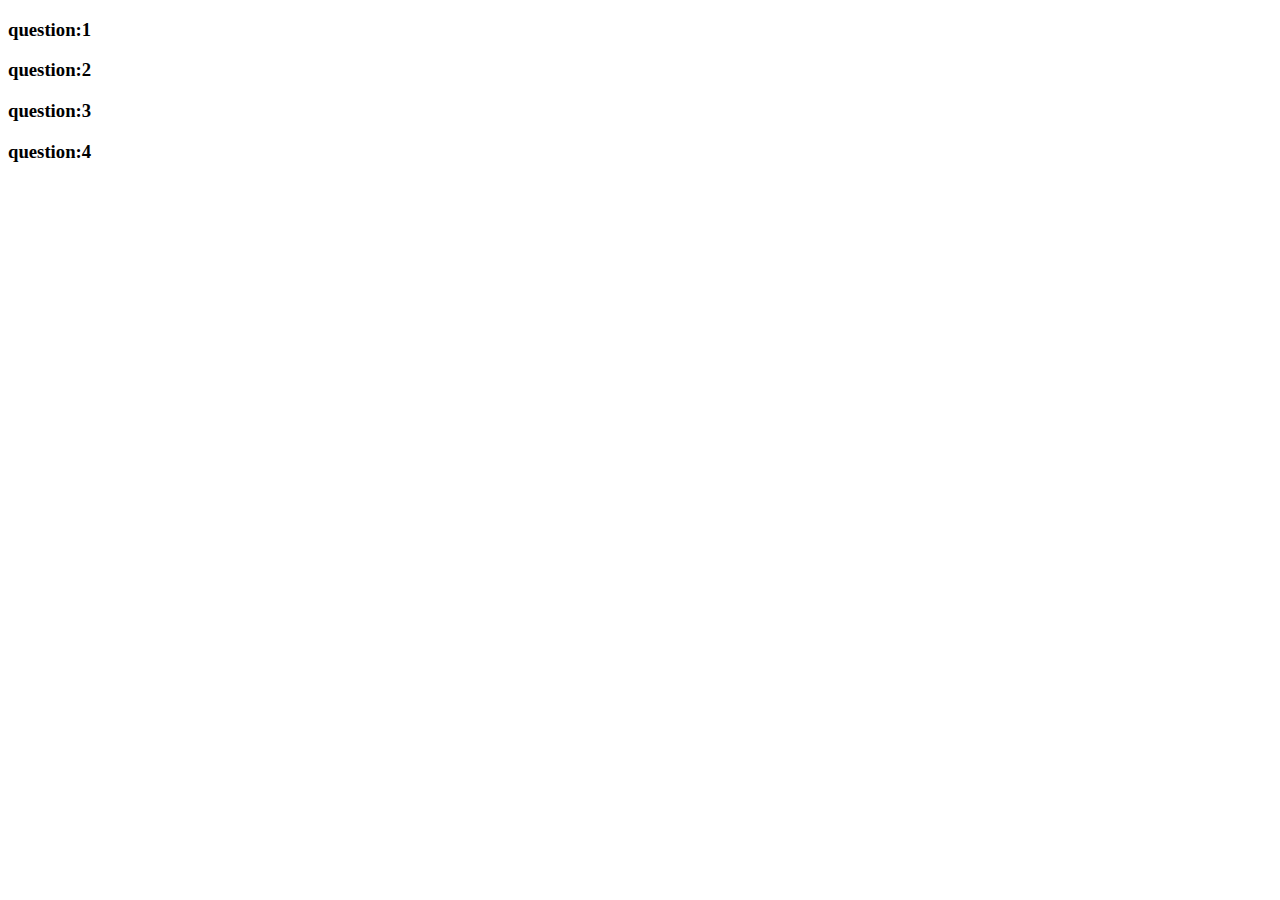
==== blog.html @ bb207006 "second fixed" ====
<!DOCTYPE html>
<html lang="en">

<head>
    <meta charset="UTF-8">
    <meta http-equiv="X-UA-Compatible" content="IE=edge">
    <meta name="viewport" content="width=device-width, initial-scale=1.0">
    <title>Document</title>
</head>

<body>
    <h3>question:1</h3>
    <p>

    </p>

    <h3>question:2</h3>
    <p>

    </p>
    <h3>question:3</h3>
    <p>

    </p>
    <h3>question:4</h3>
    <p>

    </p>

</body>

</html>
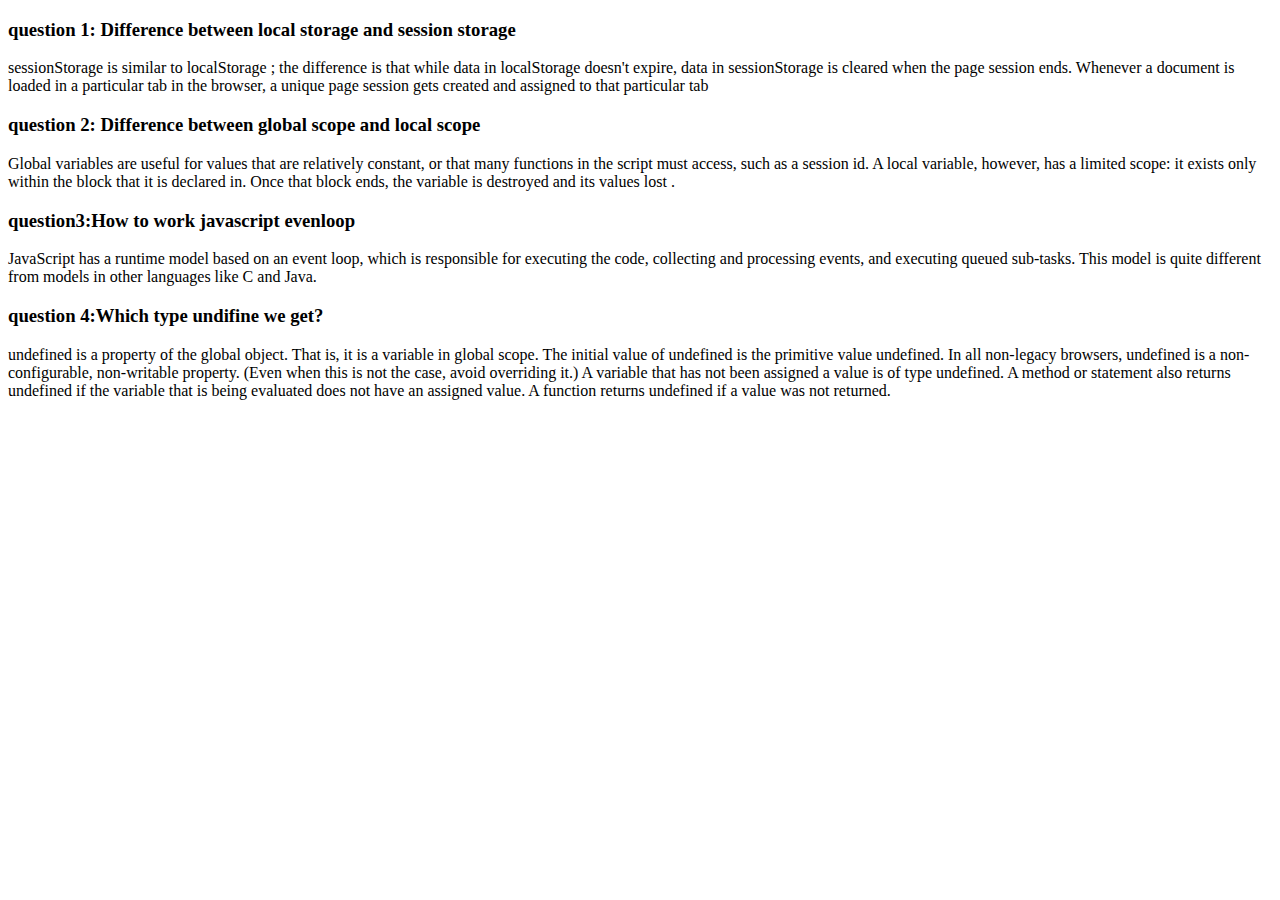
==== commit 45351515: "blog" ====
--- a/blog.html
+++ b/blog.html
@@ -9,22 +9,36 @@
 </head>
 
 <body>
-    <h3>question:1</h3>
+    <h3>question 1: Difference between local storage and session storage</h3>
     <p>
-
+        sessionStorage is similar to localStorage ; the difference is that while data in localStorage doesn't expire,
+        data in sessionStorage is cleared when the page session ends. Whenever a document is loaded in a particular tab
+        in the browser, a unique page session gets created and assigned to that particular tab
     </p>
 
-    <h3>question:2</h3>
+    <h3>question 2: Difference between global scope and local scope</h3>
     <p>
+        Global variables are useful for values that are relatively constant, or that many functions in the script must
+        access, such as a session id. A local variable, however, has a limited scope: it exists only within the block
+        that it is declared in. Once that block ends, the variable is destroyed and its values lost .
+    </p>
+    <h3>question3:How to work javascript evenloop </h3>
+    <p>
+        JavaScript has a runtime model based on an event loop, which is responsible for executing the code, collecting
+        and processing events, and executing queued sub-tasks. This model is quite different from models in other
+        languages like C and Java.
+    </p>
+    <h3>question 4:Which type undifine we get?</h3>
+    <p>
+        undefined is a property of the global object. That is, it is a variable in global scope. The initial value of
+        undefined is the primitive value undefined.
 
-    </p>
-    <h3>question:3</h3>
-    <p>
+        In all non-legacy browsers, undefined is a non-configurable, non-writable property. (Even when this is not the
+        case, avoid overriding it.)
 
-    </p>
-    <h3>question:4</h3>
-    <p>
-
+        A variable that has not been assigned a value is of type undefined. A method or statement also returns undefined
+        if the variable that is being evaluated does not have an assigned value. A function returns undefined if a value
+        was not returned.
     </p>
 
 </body>
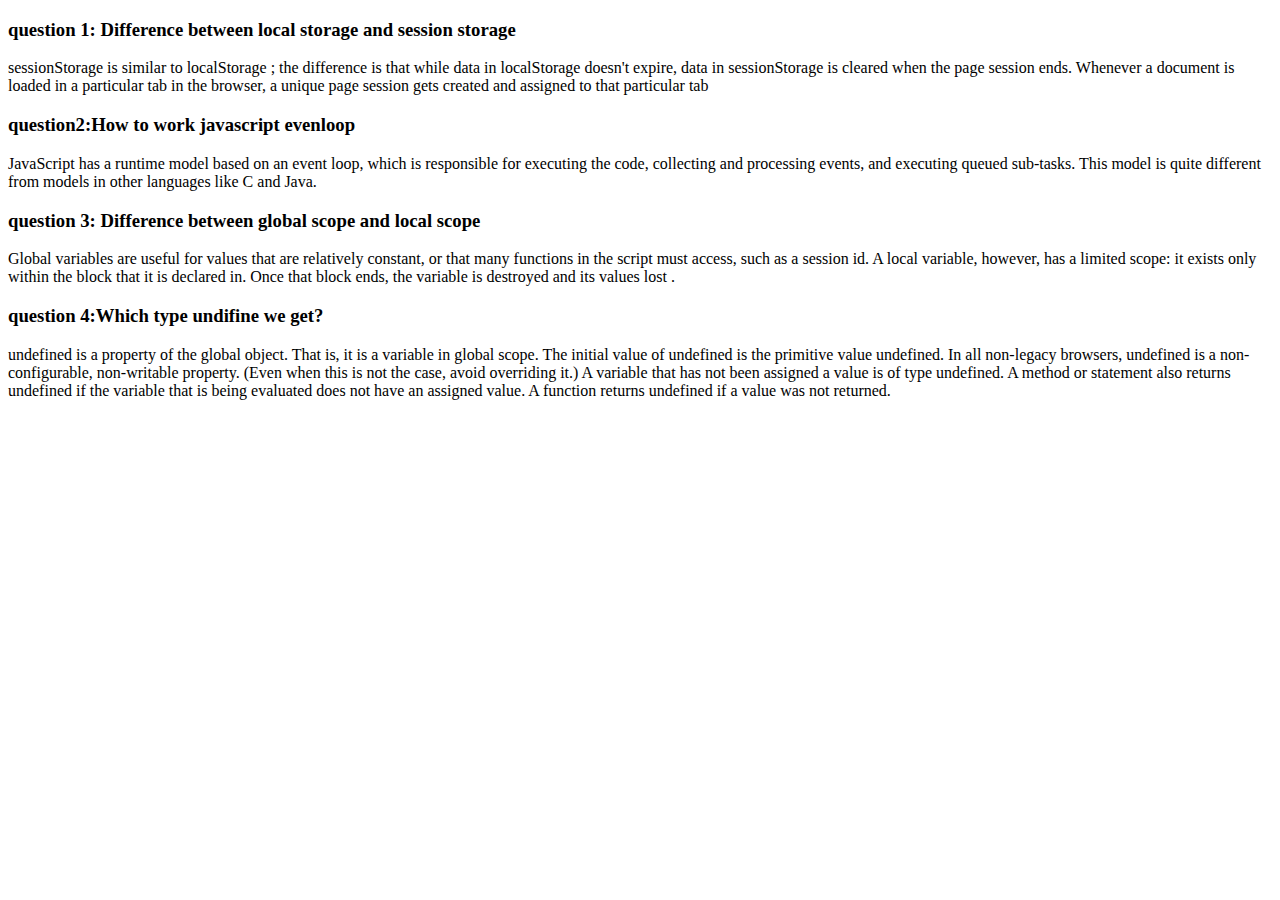
==== commit 1cb6ceca: "question" ====
--- a/blog.html
+++ b/blog.html
@@ -15,19 +15,20 @@
         data in sessionStorage is cleared when the page session ends. Whenever a document is loaded in a particular tab
         in the browser, a unique page session gets created and assigned to that particular tab
     </p>
+    <h3>question2:How to work javascript evenloop </h3>
+    <p>
+        JavaScript has a runtime model based on an event loop, which is responsible for executing the code, collecting
+        and processing events, and executing queued sub-tasks. This model is quite different from models in other
+        languages like C and Java.
+    </p>
 
-    <h3>question 2: Difference between global scope and local scope</h3>
+    <h3>question 3: Difference between global scope and local scope</h3>
     <p>
         Global variables are useful for values that are relatively constant, or that many functions in the script must
         access, such as a session id. A local variable, however, has a limited scope: it exists only within the block
         that it is declared in. Once that block ends, the variable is destroyed and its values lost .
     </p>
-    <h3>question3:How to work javascript evenloop </h3>
-    <p>
-        JavaScript has a runtime model based on an event loop, which is responsible for executing the code, collecting
-        and processing events, and executing queued sub-tasks. This model is quite different from models in other
-        languages like C and Java.
-    </p>
+
     <h3>question 4:Which type undifine we get?</h3>
     <p>
         undefined is a property of the global object. That is, it is a variable in global scope. The initial value of
